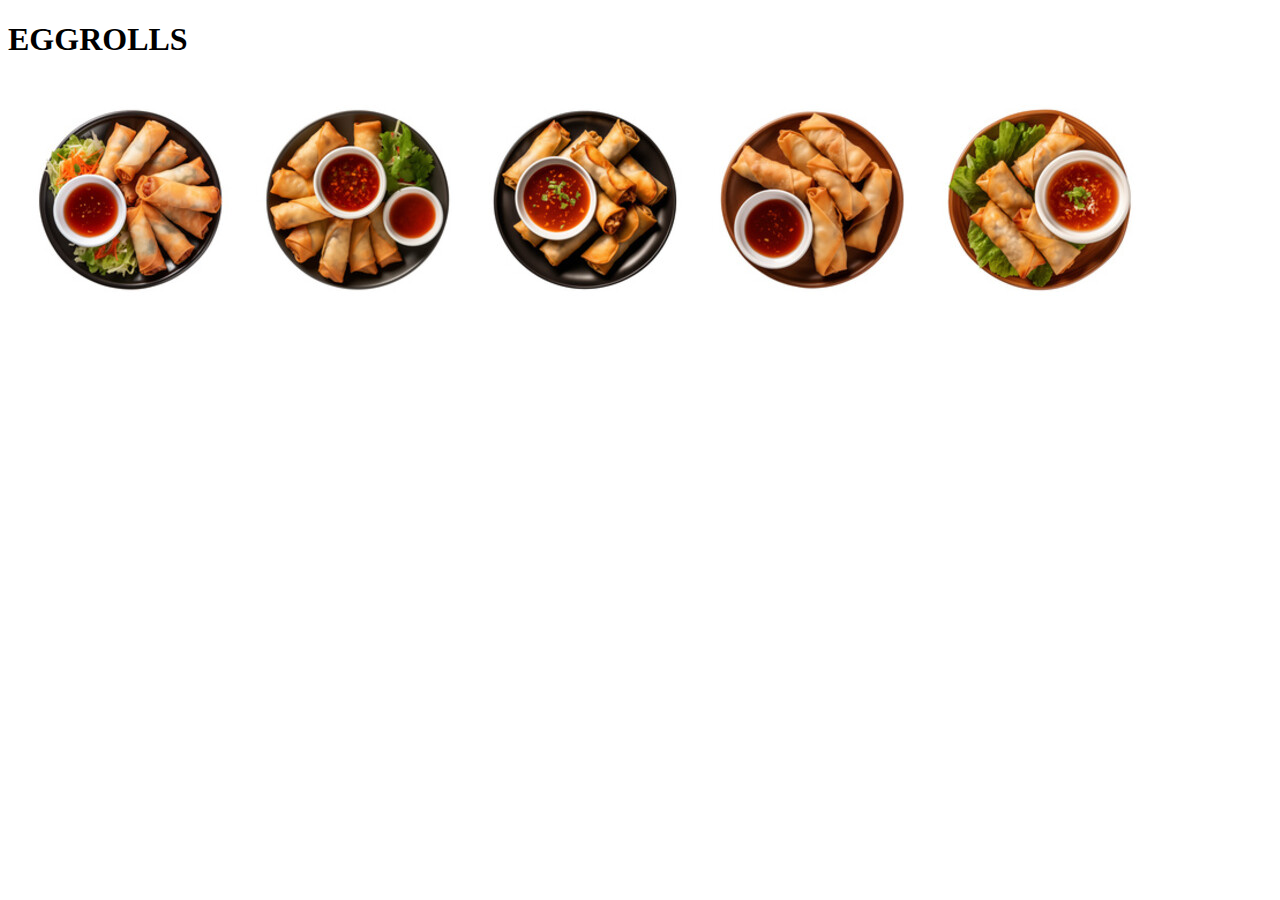
==== recipes/Eggrolls.html @ f8f6f810 "." ====
<!DOCTYPE html>
<html lang="en">
  <head>
    <meta charset="UTF-8" />
    <meta name="viewport" content="width=device-width, initial-scale=1.0" />
    <title>Document</title>
  </head>
  <body></body>
  <h1>EGGROLLS</h1>
  <img src="/recipes/images/eggrolls.jpg" alt="" />
</html>
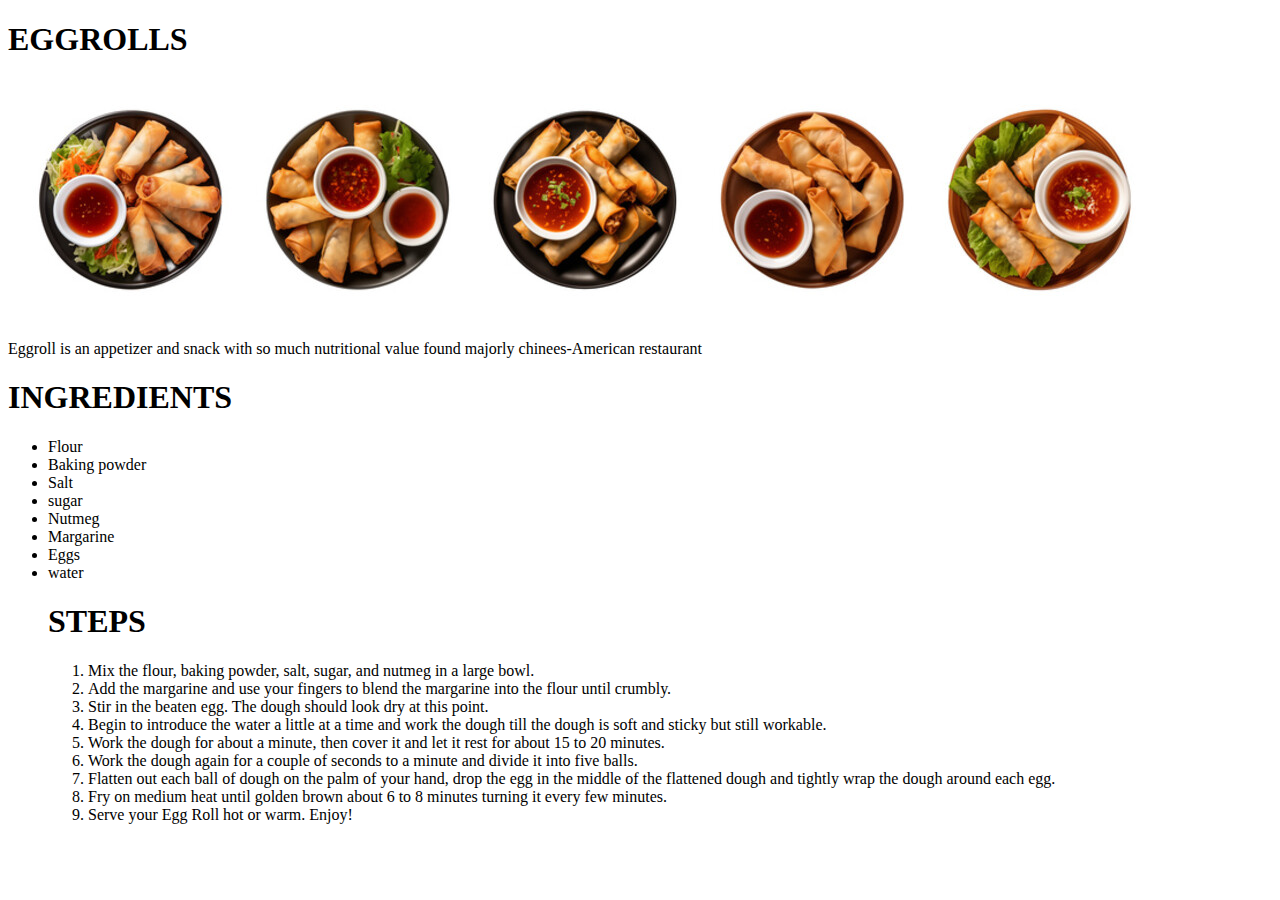
==== commit ec74acfb: "." ====
--- a/recipes/Eggrolls.html
+++ b/recipes/Eggrolls.html
@@ -8,4 +8,52 @@
   <body></body>
   <h1>EGGROLLS</h1>
   <img src="/recipes/images/eggrolls.jpg" alt="" />
+  <p>
+    Eggroll is an appetizer and snack with so much nutritional value found
+    majorly chinees-American restaurant
+  </p>
+  <h1>INGREDIENTS</h1>
+  <ul>
+    <li>Flour</li>
+    <li>Baking powder</li>
+    <li>Salt</li>
+    <li>sugar</li>
+    <li>Nutmeg</li>
+    <li>Margarine</li>
+    <li>Eggs</li>
+    <li>water</li>
+    <h1>STEPS</h1>
+    <ol>
+      <li>
+        Mix the flour, baking powder, salt, sugar, and nutmeg in a large bowl.
+      </li>
+      <li>
+        Add the margarine and use your fingers to blend the margarine into the
+        flour until crumbly.
+      </li>
+      <li>Stir in the beaten egg. The dough should look dry at this point.</li>
+      <li>
+        Begin to introduce the water a little at a time and work the dough till
+        the dough is soft and sticky but still workable.
+      </li>
+      <li>
+        Work the dough for about a minute, then cover it and let it rest for
+        about 15 to 20 minutes.
+      </li>
+      <li>
+        Work the dough again for a couple of seconds to a minute and divide it
+        into five balls.
+      </li>
+      <li>
+        Flatten out each ball of dough on the palm of your hand, drop the egg in
+        the middle of the flattened dough and tightly wrap the dough around each
+        egg.
+      </li>
+      <li>
+        Fry on medium heat until golden brown about 6 to 8 minutes turning it
+        every few minutes.
+      </li>
+      <li>Serve your Egg Roll hot or warm. Enjoy!</li>
+    </ol>
+  </ul>
 </html>
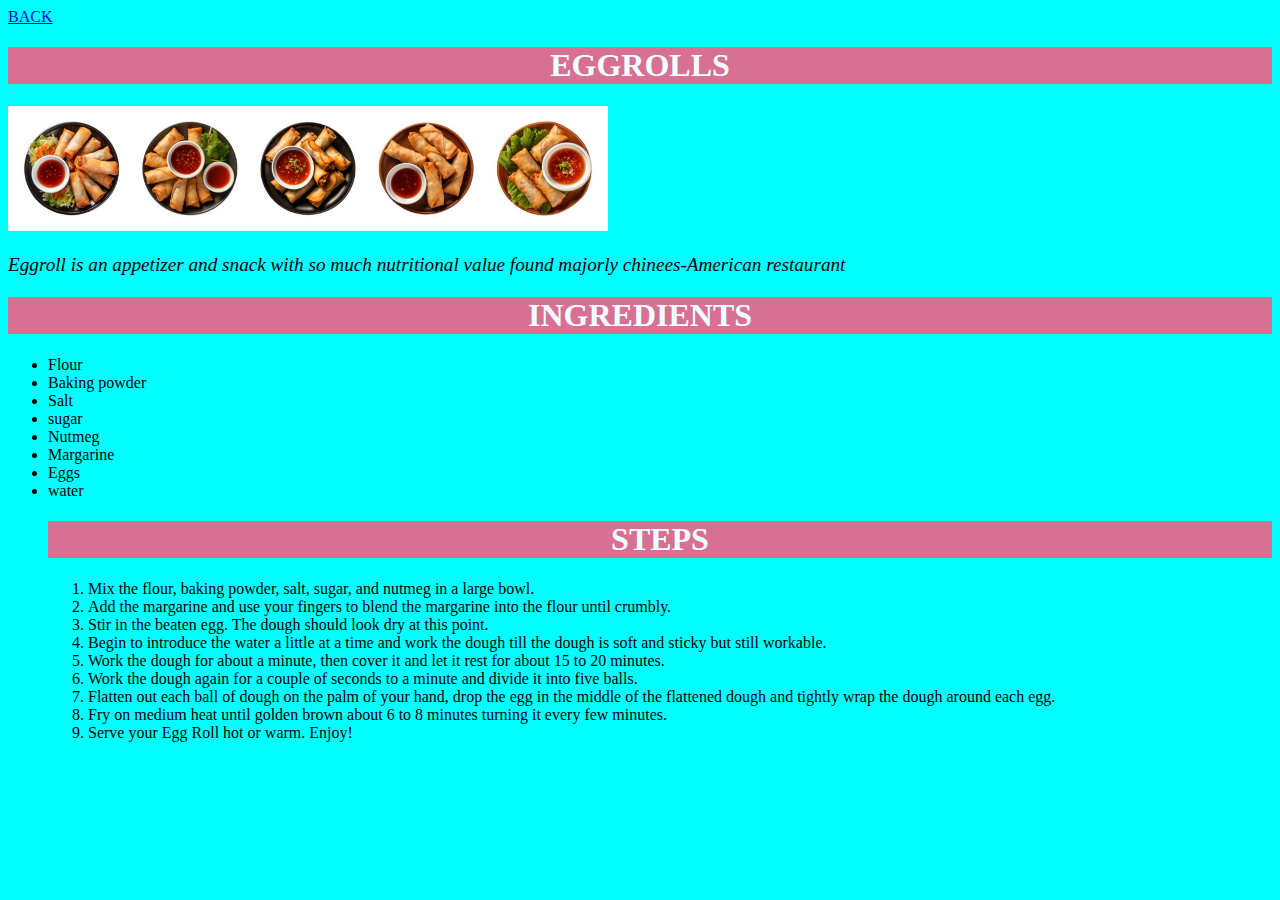
==== commit 6f1d639b: "." ====
--- a/recipes/Eggrolls.html
+++ b/recipes/Eggrolls.html
@@ -4,8 +4,10 @@
     <meta charset="UTF-8" />
     <meta name="viewport" content="width=device-width, initial-scale=1.0" />
     <title>Document</title>
+    <link rel="stylesheet" href="recipes.css" />
   </head>
   <body></body>
+  <a href="../index.html">BACK</a>
   <h1>EGGROLLS</h1>
   <img src="/recipes/images/eggrolls.jpg" alt="" />
   <p>
--- a/recipes/recipes.css
+++ b/recipes/recipes.css
@@ -0,0 +1,17 @@
+body {
+  background-color: rgb(0, 255, 255);
+}
+h1 {
+  background-color: rgb(216, 112, 147);
+  text-align: center;
+  color: #f0ffff;
+  font-size: xx-large;
+}
+img {
+  height: auto;
+  width: 600px;
+}
+p {
+  font-style: italic;
+  font-size: larger;
+}
